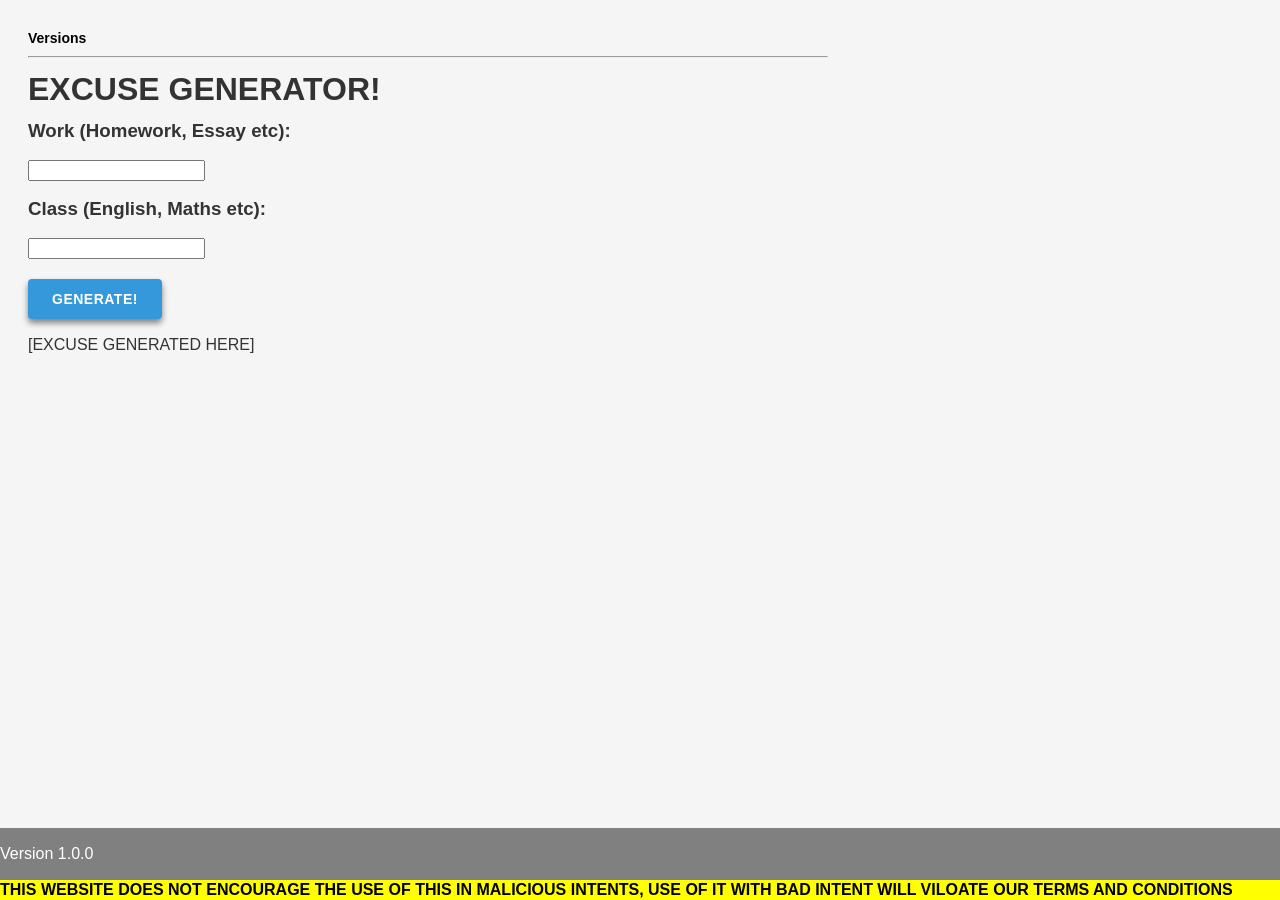
==== index.html @ 3ace683a "Add files via upload" ====
<!DOCTYPE html>
<html lang="en">
<head>
    <meta charset="UTF-8">
    <meta name="viewport" content="width=device-width, initial-scale=1.0">
    <title>Excuse Generator</title>
    <link rel="stylesheet" href="style.css">
</head>
<body>

    <nav id="NavBar">
        <a href="releases.html">Versions</a>
    </nav>
    <hr>

    <H1>EXCUSE GENERATOR!</H1>
    <h3>Work (Homework, Essay etc):</h3>
    <input type="text" id="workInput">
    <br>
    <h3>Class (English, Maths etc):</h3>
    <input type="text" id="classInput">
    <br>
    <button id="gnrButton" onclick="generateExcuse()">GENERATE!</button>
    <p id="exPara">[EXCUSE GENERATED HERE]</p>

    <footer>
        <p>Version <span id="version">1.0.0</span></p>
        <div class="marquee-container" style="background-color: yellow; color: black; font-weight: bold;">
        THIS WEBSITE DOES NOT ENCOURAGE THE 
        USE OF THIS IN MALICIOUS INTENTS, 
        USE OF IT WITH BAD INTENT WILL 
        VILOATE OUR TERMS AND CONDITIONS</div>
    </footer>
</body>
<script src="index.js"></script>
</html>
---- style.css ----
body{
    font-family: Arial;
    max-width: 800px;
    padding: 20px;
    background: whitesmoke;
    color: #333;
    line-height: 20px;
}

#NavBar a{
    color: black;
    font-weight: bold;
    font-size: 14px;
    text-decoration: none;
    position: relative;
    padding-bottom: 4px;
}

#NavBar a::after{
    content: '';
    position: absolute;
    bottom: 0;
    left: 0;
    width: 0;
    height: 2px;
    background-color: black;
    transition: width 0.2s ease;
}

#NavBar a:hover::after{
    width: 100%;
}

#gnrButton{
    background-color: #3498DB;
    color: white;
    border: none;
    border-radius: 4px;
    padding: 12px 24px;
    font-size: 14px;
    font-weight: 600;
    letter-spacing: 0.5px;
    box-shadow: 0 4px 6px grey;
    transition: all 0.2s ease;
}

#gnrButton:hover{
    background-color: darkgrey;
    cursor: pointer;
}
#gnrButton:active{
    background-color: black;
    color: white;
    transform: translateY(2px);
}

#classInput{
    margin-bottom: 20px;
}

.divider{
    background-color: grey;
    color: white;
    padding-bottom: 1px;
    padding-top: 1px;
    padding-left: 10px;
    padding-right: 0px;
    margin: 10px 0;
}

footer {
    position: fixed;
    bottom: 0;
    left: 0;
    background-color: grey;
    color: white;
    text-align: left;
    width: 100%;
}
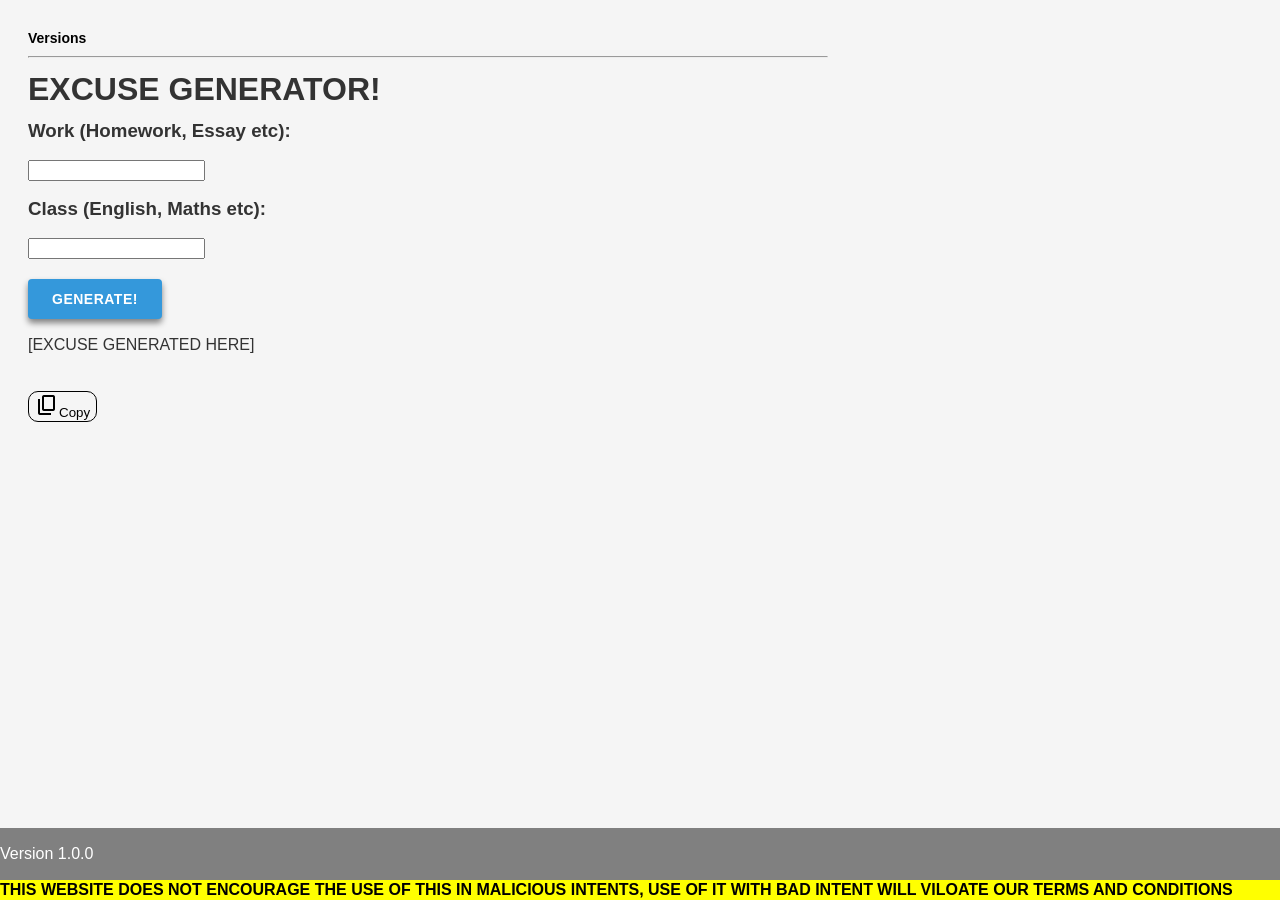
==== commit b4d022f5: "Add files via upload" ====
--- a/index.html
+++ b/index.html
@@ -5,7 +5,7 @@
     <meta name="viewport" content="width=device-width, initial-scale=1.0">
     <title>Excuse Generator</title>
     <link rel="stylesheet" href="style.css">
-</head>
+<link rel="stylesheet" href="https://fonts.googleapis.com/css2?family=Material+Symbols+Outlined:opsz,wght,FILL,GRAD@24,400,0,0" /></head>
 <body>
 
     <nav id="NavBar">
@@ -22,6 +22,10 @@
     <br>
     <button id="gnrButton" onclick="generateExcuse()">GENERATE!</button>
     <p id="exPara">[EXCUSE GENERATED HERE]</p>
+    <br>
+    <button id="copyButton" onclick="copyExcuse()">
+        <span class="material-symbols-outlined">content_copy</span>Copy
+    </button>
 
     <footer>
         <p>Version <span id="version">1.0.0</span></p>
--- a/style.css
+++ b/style.css
@@ -45,17 +45,37 @@
 }
 
 #gnrButton:hover{
-    background-color: darkgrey;
+    background-color: #3488DB;
     cursor: pointer;
 }
 #gnrButton:active{
-    background-color: black;
+    background-color: #3468DB;
     color: white;
     transform: translateY(2px);
 }
 
 #classInput{
     margin-bottom: 20px;
+}
+
+#copyButton{
+    background: whitesmoke;
+    outline: none;
+    border: 1px black solid;
+    border-radius: 10px;
+    transition: all 0.2s ease;
+}
+
+#copyButton:hover{
+    background: darkgray;
+    cursor: pointer;
+}
+
+#copyButton:active{
+    background-color: black;
+    .material-symbols-outlined{
+        color: white;
+    }
 }
 
 .divider{
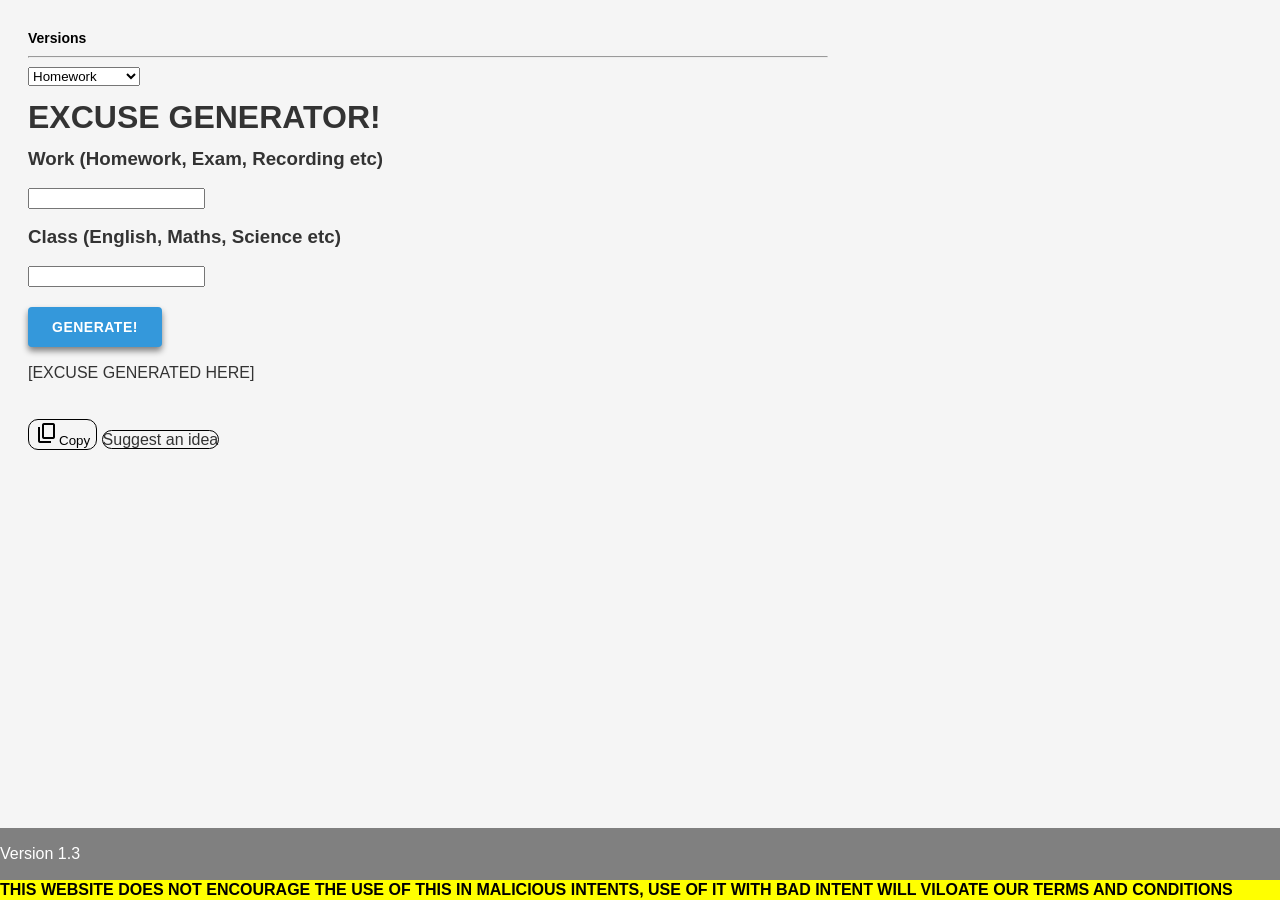
==== commit b96a6c24: "V1.3 V1.3 Released 21 Nov 2026  NEW SCENARIOS HAVE BEEN ADDED!, you can now make excuses on why y" ====
--- a/index.html
+++ b/index.html
@@ -12,12 +12,16 @@
         <a href="releases.html">Versions</a>
     </nav>
     <hr>
+    <select id="SelectorScene">
+        <option id="Homework" value="Homework">Homework</option>
+        <option id="LateHome" value="LateHome">Late for School</option>
+    </select>
 
     <H1>EXCUSE GENERATOR!</H1>
-    <h3>Work (Homework, Essay etc):</h3>
+    <h3 id="iHead1">Work (Homework, Essay etc):</h3>
     <input type="text" id="workInput">
     <br>
-    <h3>Class (English, Maths etc):</h3>
+    <h3 id="iHead2">Class (English, Maths etc):</h3>
     <input type="text" id="classInput">
     <br>
     <button id="gnrButton" onclick="generateExcuse()">GENERATE!</button>
@@ -26,9 +30,10 @@
     <button id="copyButton" onclick="copyExcuse()">
         <span class="material-symbols-outlined">content_copy</span>Copy
     </button>
+    <a id="suggestButton" href="https://docs.google.com/forms/d/e/1FAIpQLSc8Fa8biMIP_lfb5l1azGUkPbjHOrWgGfpQEHvcBTo1kwFXmg/viewform?usp=dialog" target="_blank" rel="noopener noreferrer" title="Form for suggestions, New excuses and word ideas!">Suggest an idea</a>
 
     <footer>
-        <p>Version <span id="version">1.0.0</span></p>
+        <p>Version <span id="version">0</span></p>
         <div class="marquee-container" style="background-color: yellow; color: black; font-weight: bold;">
         THIS WEBSITE DOES NOT ENCOURAGE THE 
         USE OF THIS IN MALICIOUS INTENTS, 
--- a/style.css
+++ b/style.css
@@ -66,6 +66,16 @@
     transition: all 0.2s ease;
 }
 
+#suggestButton{
+    background: whitesmoke;
+    outline: none;
+    border: 1px black solid;
+    border-radius: 10px;
+    transition: all 0.2s ease;
+    color: inherit; font: inherit;
+    text-decoration: none;
+}
+
 #copyButton:hover{
     background: darkgray;
     cursor: pointer;
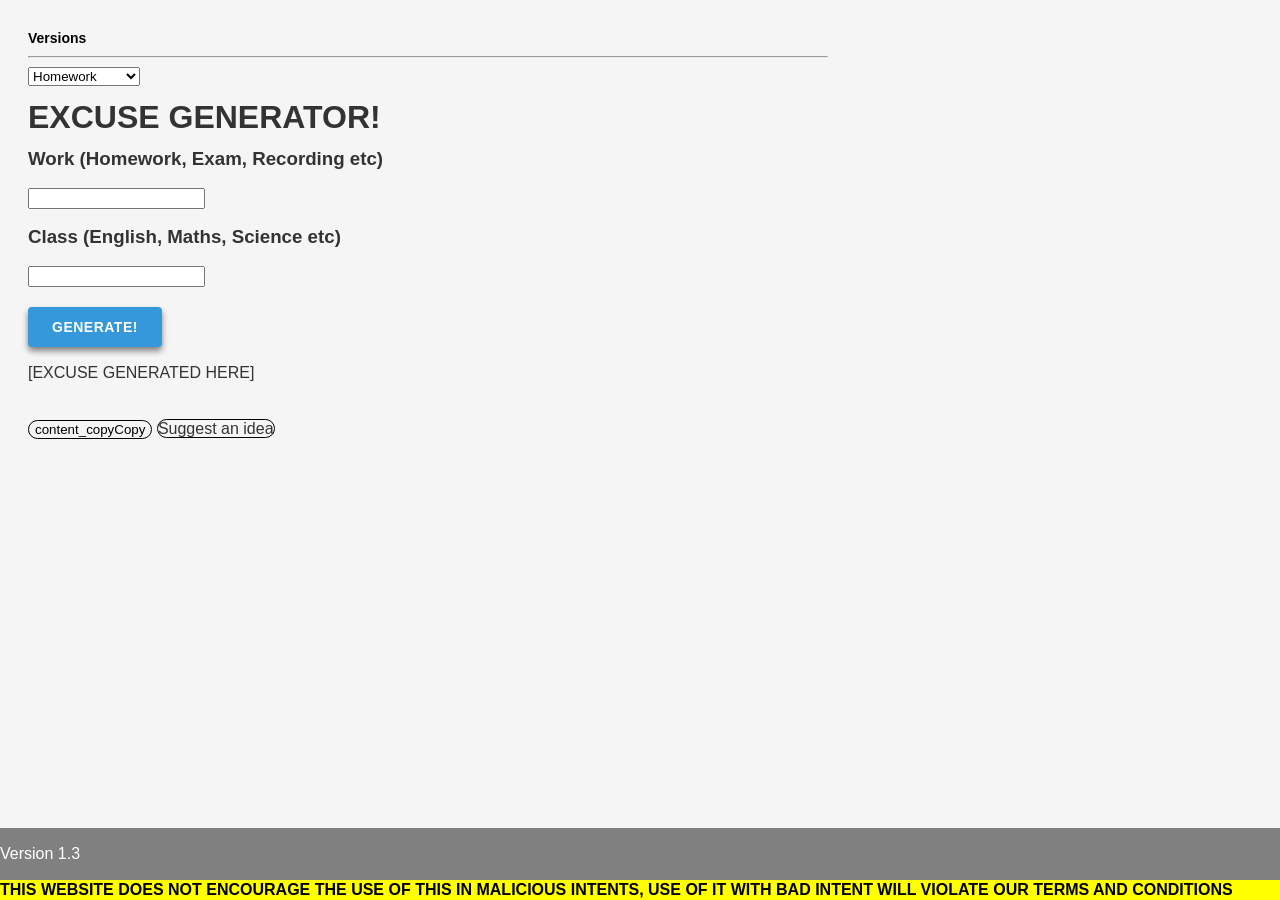
==== commit e5674b1c: "Add files via upload" ====
--- a/index.html
+++ b/index.html
@@ -3,9 +3,18 @@
 <head>
     <meta charset="UTF-8">
     <meta name="viewport" content="width=device-width, initial-scale=1.0">
-    <title>Excuse Generator</title>
+    <title>Generator</title>
     <link rel="stylesheet" href="style.css">
-<link rel="stylesheet" href="https://fonts.googleapis.com/css2?family=Material+Symbols+Outlined:opsz,wght,FILL,GRAD@24,400,0,0" /></head>
+    <!-- Google tag (gtag.js) -->
+    <script async src="https://www.googletagmanager.com/gtag/js?id=G-DVRNF63PXK"></script>
+    <script>
+        window.dataLayer = window.dataLayer || [];
+        function gtag(){dataLayer.push(arguments);}
+        gtag('js', new Date());
+
+        gtag('config', 'G-DVRNF63PXK');
+    </script>
+</head>
 <body>
 
     <nav id="NavBar">
@@ -38,7 +47,7 @@
         THIS WEBSITE DOES NOT ENCOURAGE THE 
         USE OF THIS IN MALICIOUS INTENTS, 
         USE OF IT WITH BAD INTENT WILL 
-        VILOATE OUR TERMS AND CONDITIONS</div>
+        VIOLATE OUR TERMS AND CONDITIONS</div>
     </footer>
 </body>
 <script src="index.js"></script>
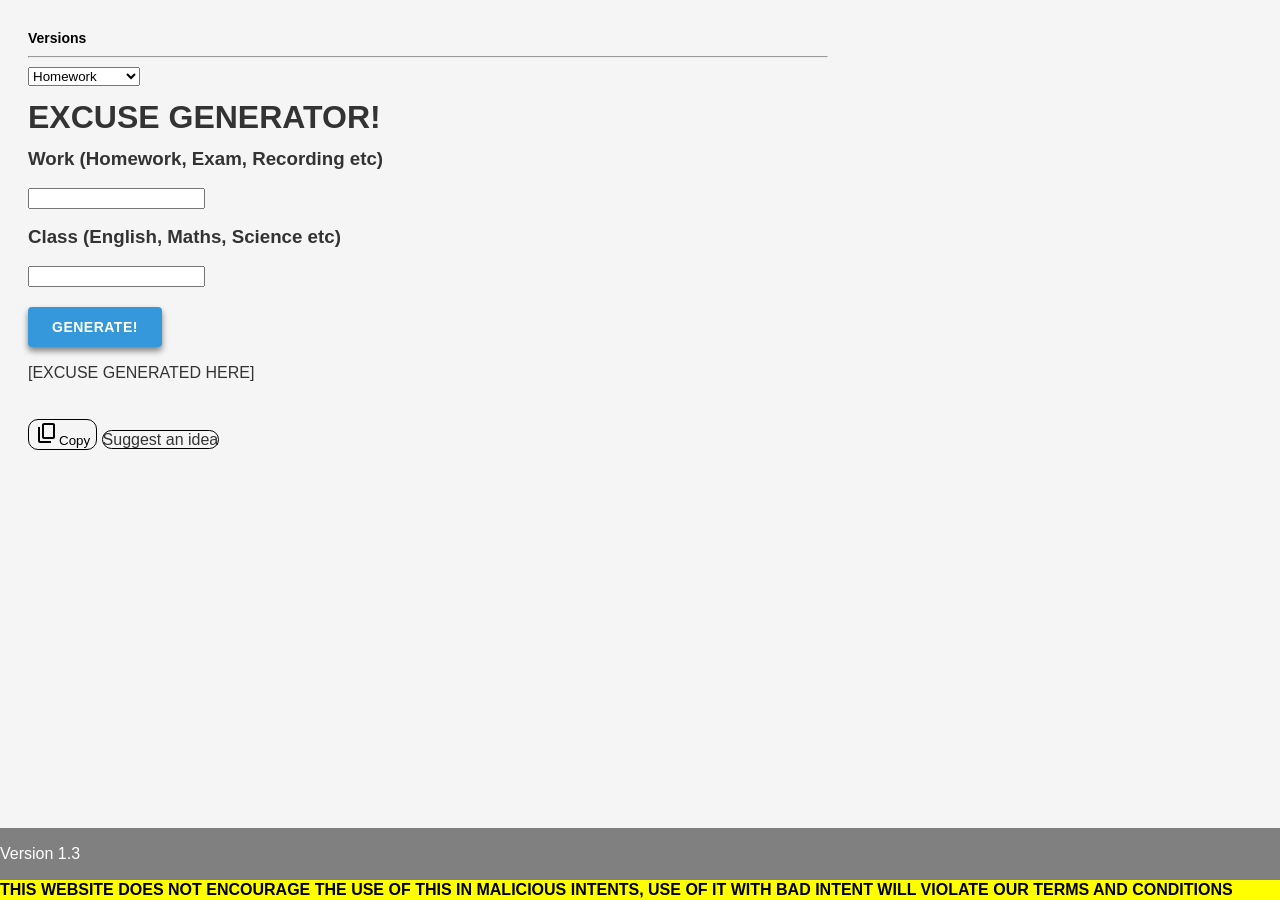
==== commit 5211fd87: "Update index.html" ====
--- a/index.html
+++ b/index.html
@@ -14,6 +14,7 @@
 
         gtag('config', 'G-DVRNF63PXK');
     </script>
+    <link rel="stylesheet" href="https://fonts.googleapis.com/css2?family=Material+Symbols+Outlined:opsz,wght,FILL,GRAD@24,400,0,0" />
 </head>
 <body>
 
@@ -51,4 +52,4 @@
     </footer>
 </body>
 <script src="index.js"></script>
-</html>+</html>
